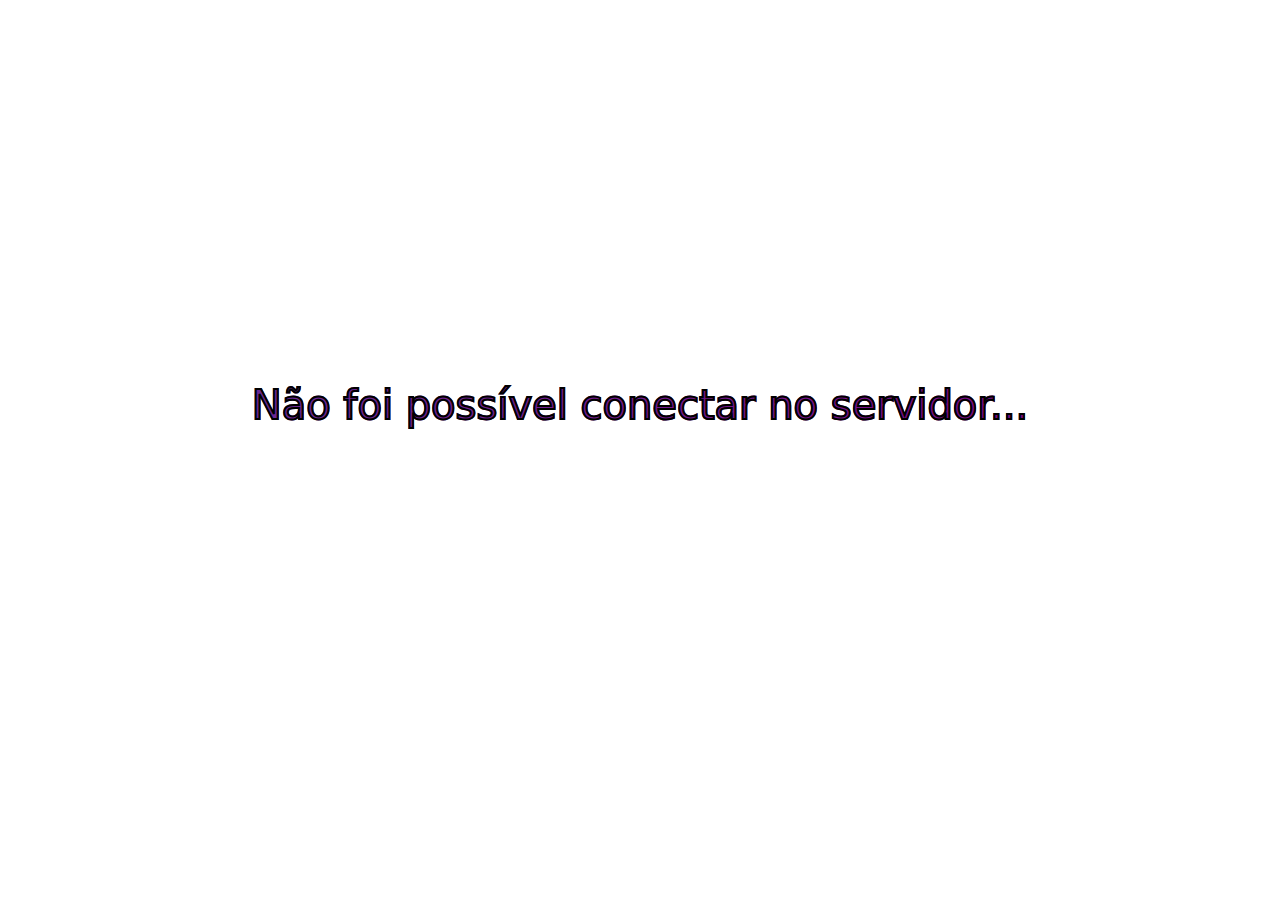
==== ESPy_Web/errorConexao.html @ ef25aa2e "alteração no código." ====
<!DOCTYPE html>
<html lang="pt-br">

<head>
    <meta charset="UTF-8">
    <meta http-equiv="X-UA-Compatible" content="IE=edge">
    <meta name="viewport" content="width=device-width, initial-scale=1.0">
    <link rel="icon" type="imagem/png" href="../ESPy_Web/assents/imagens/Logo_.png" />

    <title>ESPy</title>

    <link href="css/bootstrap.min.css" rel="stylesheet" type="text/css" />
    <link href="css/style.css" rel="stylesheet" type="text/css" />
    <script type="text/javascript" src="js/jquery-3.6.0.min.js"></script>
    <script type="text/javascript" src="js/bootstrap.min.js"></script>
    <script type="text/javascript" src="js/funcoes.js"></script>
</head>

<body>


    <div id="divBemVindoUsuario" class="container-fluid">
        Não foi possível conectar no servidor...</br>
    </div>
</body>

</html>
---- ESPy_Web/css/style.css ----
/*  */

/*  */

/*  */

/* GERAL */

/*  */

/*  */

/*  */

textarea:focus, input:focus, select:focus, button:focus, *:focus {
    box-shadow: 0 0 0 0;
    border: 0 none;
    outline: 0;
}

/* Inputs */

.form-control {
    border-radius: 15px;
}

.form-control:focus {
    transition: 200ms;
    box-shadow: 0px 0px 0px 0px rgb(74, 20, 140);
    border-color: rgb(74, 20, 140);
}

/* Links */

a {
    color: grey;
}

/*  */

/*  */

/*  */

/* Formulario de LOGIN */

/*  */

/*  */

/*  */

#ContainerLoginCentro {
    margin-top: 10%;
    padding: 1%;
    background-color: rgba(128, 128, 128, 0.060);
    border-top-right-radius: 15px;
    border-bottom-left-radius: 15px;
}

/* Div link e modal esqueci minha senha */

#DivLinkRecoverPass {
    text-align: end;
    color: grey;
}

#BtnRecoverPass {
    width: 200px;
    color: rgb(74, 20, 140);
    background-color: white;
    border-color: rgb(74, 20, 140);
    border-radius: 15px;
}

#BtnRecoverPass:hover {
    transition: 200ms;
    color: white;
    background-color: rgb(74, 20, 140);
    border-color: white;
}

#BtnCancelarRecoverPass {
    width: 100px;
    color: black;
    background-color: white;
    border: none;
}

#BtnCancelarRecoverPass:hover, #BtnCancelarRecoverPass:focus {
    transition: 200ms;
    border: 2px solid rgba(128, 128, 128, 0.26);
}

/* Link cadastre-se dentro do modal */

#linkCadastroRecoverPass {
    color: grey;
    font-size: 12px;
}

/* Div e link Cadastre-se */

#DivLinkPageCadastro {
    text-align: center;
    color: grey;
}

#LinkPageCadastro:focus, #LinkPageCadastro:hover {
    color: rgba(0, 0, 0, 0.746);
}

/* Botao de login */

#BtnLogin {
    width: 10vw;
    color: rgb(74, 20, 140);
    background-color: white;
    border-color: rgb(74, 20, 140);
    border-radius: 15px;
    margin: 1px;
}

#BtnLogin:hover {
    transition: 200ms;
    color: white;
    background-color: rgba(74, 20, 140, 0.781);
    border-color: white;
}

/*  */

/*  */

/*  */

/* Formulario de CADASTRO */

/*  */

/*  */

/*  */

#ContainerCadastroCentro {
    padding: 1%;
    background-color: rgba(128, 128, 128, 0.060);
    border-top-right-radius: 15px;
    border-bottom-left-radius: 15px;
}

#SenhaCodastro {
    width: 50px;
}

/* DropDown dos estados */

#cidade {
    border-top-left-radius: 0px;
    border-bottom-left-radius: 0px;
}

#UF {
    transition: 1s;
    height: 36px;
    margin-top: 25px;
    background-color: rgba(128, 128, 128, 0.342);
    border-color: rgba(128, 128, 128, 0.342);
}

#UF:focus {
    height: 36px;
    margin-top: 25px;
    background-color: rgb(255, 255, 255);
    border-color: rgba(128, 128, 128, 0.342);
}

/*  */

/*  */

/*  */

/* TELA INICIAL USUARIO */

/*  */

/*  */

/*  */

#divBemVindoUsuario {
    width: 100vw;
    height: 90vh;
    display: flex;
    flex-direction: row;
    justify-content: center;
    align-items: center;
    font-size: 40px;
    -webkit-text-stroke-width: 2px;
    background-image: linear-gradient(to right, rebeccapurple, purple);
    color: black;
    background-clip: text;
    -webkit-background-clip: text;
    /* Adicionado: */
    -webkit-text-fill-color: transparent;
}

/*  */

/*  */

/*  */

/* TELA CAIXAS DE COLETA */

/*  */

/*  */

/*  */

#CaixaColeta {
    position: absolute;
    right: 0;
    bottom: 0;
    margin: 1%;
}

#ModalNovaCaixa {
    margin: 0 auto;
    width: 70%;
}

#txtCaixaColeta {
    font-size: 20px;
}

#btnModalNovaCaixa {
    font-size: 15px;
    width: 10vw;
    color: rgb(74, 20, 140);
    background-color: white;
    border-color: rgb(74, 20, 140);
    border-radius: 15px;
}

#btnModalNovaCaixa:hover {
    cursor: pointer;
    transition: 200ms;
    color: white;
    background-color: rgba(74, 20, 140, 0.781);
    border-color: white;
}

#btnCaixaColeta {
    width: 10vw;
    height: 2vw;
    color: rgb(74, 20, 140);
    background-color: white;
    border-color: rgb(74, 20, 140);
    border-radius: 15px;
    margin: 2px;
}

#btnCaixaColeta:hover {
    transition: 200ms;
    color: white;
    background-color: rgba(74, 20, 140, 0.781);
    border-color: white;
}

#divFiltroCadastroCaixasColeta {
    margin-top: 20px;
    border-radius: 15px;
    border: solid 1px rgba(128, 128, 128, 0.342);
    text-align: center;
}

#BtnFiltrarCaixasColeta {
    margin-left: 0;
    color: rgb(74, 20, 140);
    background-color: white;
    border-color: rgb(74, 20, 140);
    border-radius: 15px;
    color: white;
    background-color: rgba(74, 20, 140, 0.781);
    border-top-left-radius: 0px;
    border-bottom-left-radius: 0px;
}

#BtnAdicionarCaixasColeta {
    margin-left: 0;
    color: rgb(74, 20, 140);
    background-color: white;
    border-color: rgb(74, 20, 140);
    border-radius: 15px;
    color: white;
    background-color: rgba(74, 20, 140, 0.781);
    border-top-left-radius: 0px;
    border-bottom-left-radius: 0px;
}

#divCaixasColeta {
    text-align: center;
}


#nomeNovaCaixa {
    margin-top: 20px;
    border-radius: 15px;
    border: solid 1px rgba(128, 128, 128, 0.342);
    border-top-right-radius:  0px;
    border-bottom-right-radius: 0px;
}

#btnModalNovaCaixa {
    margin-left: 0;
    color: rgb(74, 20, 140);
    background-color: white;
    border-color: rgb(74, 20, 140);
    border-radius: 15px;
    color: white;
    background-color: rgba(74, 20, 140, 0.781);
    border-top-left-radius: 0px;
    border-bottom-left-radius: 0px;
}
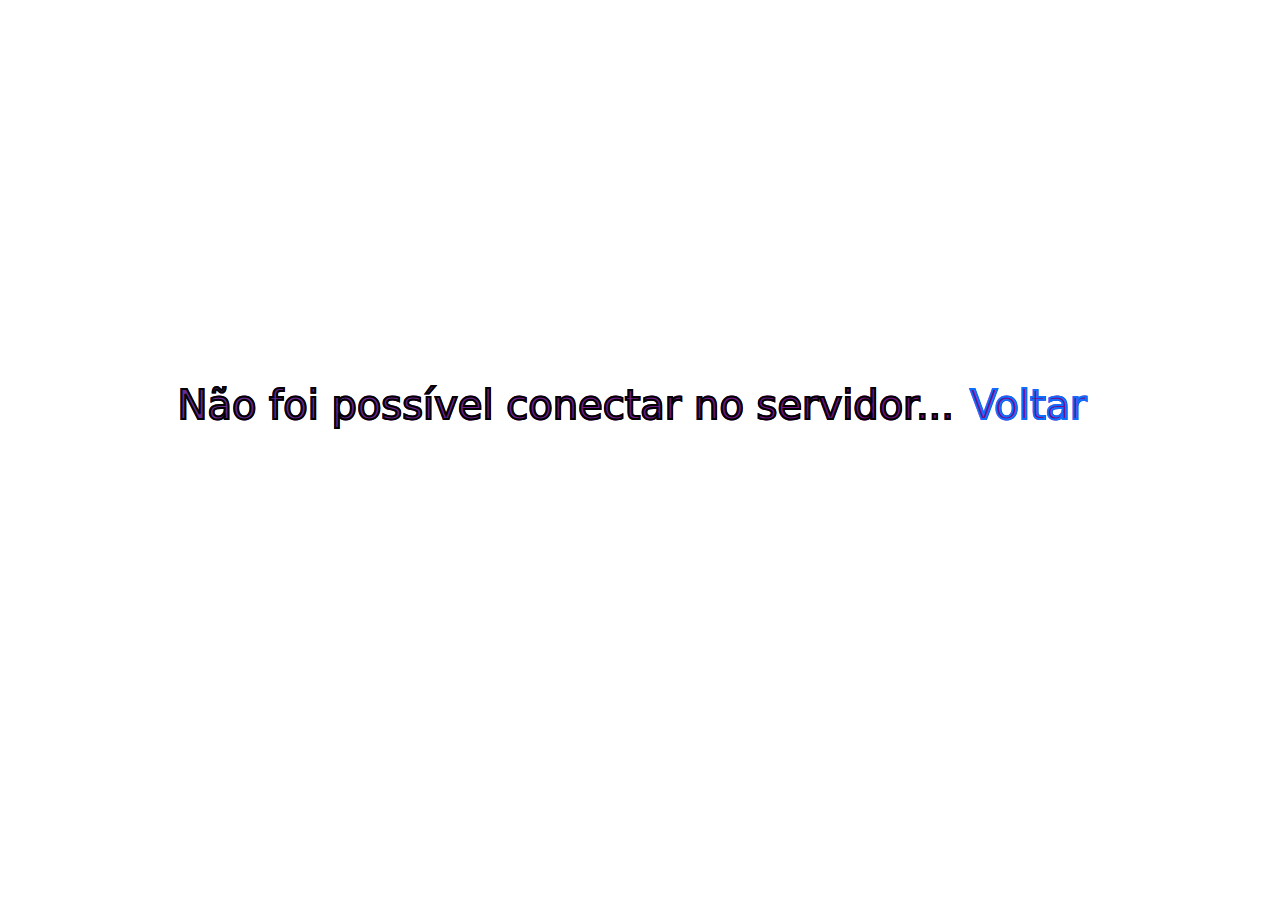
==== commit ee0526a5: "Alteração no código." ====
--- a/ESPy_Web/errorConexao.html
+++ b/ESPy_Web/errorConexao.html
@@ -21,6 +21,7 @@
 
     <div id="divBemVindoUsuario" class="container-fluid">
         Não foi possível conectar no servidor...</br>
+        <a class="nav-link" href="../ESPy_Web/index.php">Voltar</a>
     </div>
 </body>
 
--- a/ESPy_Web/css/style.css
+++ b/ESPy_Web/css/style.css
@@ -12,22 +12,23 @@
 
 /*  */
 
-textarea:focus, input:focus, select:focus, button:focus, *:focus {
-    box-shadow: 0 0 0 0;
-    border: 0 none;
+input[type=number]::-webkit-inner-spin-button,
+input[type=number]::-webkit-outer-spin-button {
+    -webkit-appearance: none;
+    margin: 0;
+}
+
+/* Inputs */
+
+.form-control {
+    border-radius: 15px;
+}
+
+.form-control:focus {
+    transition: 200ms;
+    box-shadow: 0px 0px 0px 0px rgb(74, 20, 140);
+    border-color: rgb(74, 20, 140);
     outline: 0;
-}
-
-/* Inputs */
-
-.form-control {
-    border-radius: 15px;
-}
-
-.form-control:focus {
-    transition: 200ms;
-    box-shadow: 0px 0px 0px 0px rgb(74, 20, 140);
-    border-color: rgb(74, 20, 140);
 }
 
 /* Links */
@@ -202,7 +203,6 @@
     color: black;
     background-clip: text;
     -webkit-background-clip: text;
-    /* Adicionado: */
     -webkit-text-fill-color: transparent;
 }
 
@@ -220,56 +220,28 @@
 
 /*  */
 
-#CaixaColeta {
-    position: absolute;
-    right: 0;
-    bottom: 0;
-    margin: 1%;
-}
-
-#ModalNovaCaixa {
-    margin: 0 auto;
-    width: 70%;
-}
-
-#txtCaixaColeta {
-    font-size: 20px;
-}
-
-#btnModalNovaCaixa {
-    font-size: 15px;
-    width: 10vw;
-    color: rgb(74, 20, 140);
-    background-color: white;
-    border-color: rgb(74, 20, 140);
-    border-radius: 15px;
-}
-
-#btnModalNovaCaixa:hover {
-    cursor: pointer;
+#btnCaixaColeta {
+    width: 200px;
+    color: rgb(74, 20, 140);
+    background-color: white;
+    border-color: rgb(74, 20, 140);
+    border-radius: 15px;
+    margin: 2px;
+    
+    display: inline-block;
+    white-space: nowrap;
+    overflow: hidden;
+    text-overflow: ellipsis;
+    direction: ltr;
+}
+
+#btnCaixaColeta:hover {
     transition: 200ms;
     color: white;
     background-color: rgba(74, 20, 140, 0.781);
     border-color: white;
 }
 
-#btnCaixaColeta {
-    width: 10vw;
-    height: 2vw;
-    color: rgb(74, 20, 140);
-    background-color: white;
-    border-color: rgb(74, 20, 140);
-    border-radius: 15px;
-    margin: 2px;
-}
-
-#btnCaixaColeta:hover {
-    transition: 200ms;
-    color: white;
-    background-color: rgba(74, 20, 140, 0.781);
-    border-color: white;
-}
-
 #divFiltroCadastroCaixasColeta {
     margin-top: 20px;
     border-radius: 15px;
@@ -277,7 +249,7 @@
     text-align: center;
 }
 
-#BtnFiltrarCaixasColeta {
+#btnCaixasColetaFiltoAdiciona {
     margin-left: 0;
     color: rgb(74, 20, 140);
     background-color: white;
@@ -289,39 +261,138 @@
     border-bottom-left-radius: 0px;
 }
 
-#BtnAdicionarCaixasColeta {
-    margin-left: 0;
-    color: rgb(74, 20, 140);
-    background-color: white;
-    border-color: rgb(74, 20, 140);
-    border-radius: 15px;
-    color: white;
-    background-color: rgba(74, 20, 140, 0.781);
-    border-top-left-radius: 0px;
-    border-bottom-left-radius: 0px;
-}
-
 #divCaixasColeta {
     text-align: center;
 }
 
-
-#nomeNovaCaixa {
-    margin-top: 20px;
-    border-radius: 15px;
-    border: solid 1px rgba(128, 128, 128, 0.342);
-    border-top-right-radius:  0px;
-    border-bottom-right-radius: 0px;
-}
-
-#btnModalNovaCaixa {
-    margin-left: 0;
-    color: rgb(74, 20, 140);
-    background-color: white;
-    border-color: rgb(74, 20, 140);
-    border-radius: 15px;
-    color: white;
-    background-color: rgba(74, 20, 140, 0.781);
-    border-top-left-radius: 0px;
-    border-bottom-left-radius: 0px;
+#txtAdicionarFiltrarCaixaColeta{
+    border-top-right-radius: 0;
+    border-bottom-right-radius:  0;
+}
+
+#btnOpcaoCaixaColeta{
+    border: 0 none;
+}
+
+/*  */
+
+/*  */
+
+/*  */
+
+/* MINHA EMPRESA */
+
+/*  */
+
+/*  */
+
+/*  */
+
+#ContainerMinhaEmpresaCentro{
+    padding: 1%;
+    background-color: rgba(128, 128, 128, 0.060);
+    border-top-right-radius: 15px;
+    border-bottom-left-radius: 15px;
+    width: 60vw;
+}
+
+#btnCadastrarEmpresa{
+    width: 500px;
+    color: rgb(74, 20, 140);
+    background-color: white;
+    border-color: rgb(74, 20, 140);
+    border-radius: 15px;
+    font-size: 25px;
+    margin: 5px;
+}
+
+#btnJuntarSeEmpresa{
+    width: 500px;
+    color: rgb(74, 20, 140);
+    background-color: white;
+    border-color: rgb(74, 20, 140);
+    font-size: 25px;
+    border-radius: 15px;
+    margin: 5px;
+}
+
+#numeroEmpresa{
+    width: 150px;
+}
+
+#ruaEmpresa{
+    width: 600px;
+}
+
+/*  */
+
+/*  */
+
+/*  */
+
+/* ENTRAR EMPRESA */
+
+/*  */
+
+/*  */
+
+/*  */
+
+#txtCodigoEntrarEmpresa{
+    height: 200px;
+    width: 100px;
+    font-size: 40px;
+    text-align: center;
+}
+
+#divCamposEntrarEmpresa{
+    width: 100vw;
+    height: 90vh;
+    display: flex;
+    flex-direction: row;
+    justify-content: center;
+    align-items: center;
+    font-size: 40px;
+    -webkit-text-stroke-width: 2px;
+}
+
+#txtEntrarEmpresa{
+    text-align: center;
+}
+
+#divBtnEntrarEmpresa{
+    text-align: center;
+}
+
+#btnEntrarEmpresa{
+    width: 10vw;
+    color: rgb(74, 20, 140);
+    background-color: white;
+    border-color: rgb(74, 20, 140);
+    border-radius: 15px;
+    margin: 1px;
+}
+
+/*  */
+
+/*  */
+
+/*  */
+
+/* MEU PERFIL */
+
+/*  */
+
+/*  */
+
+/*  */
+
+
+#ContainerMeuPerfilCentro{
+    margin-top: 1%;
+    width: 60vw;
+    padding: 1%;
+    background-color: rgba(128, 128, 128, 0.060);
+    border-top-right-radius: 15px;
+    border-bottom-left-radius: 15px;
 }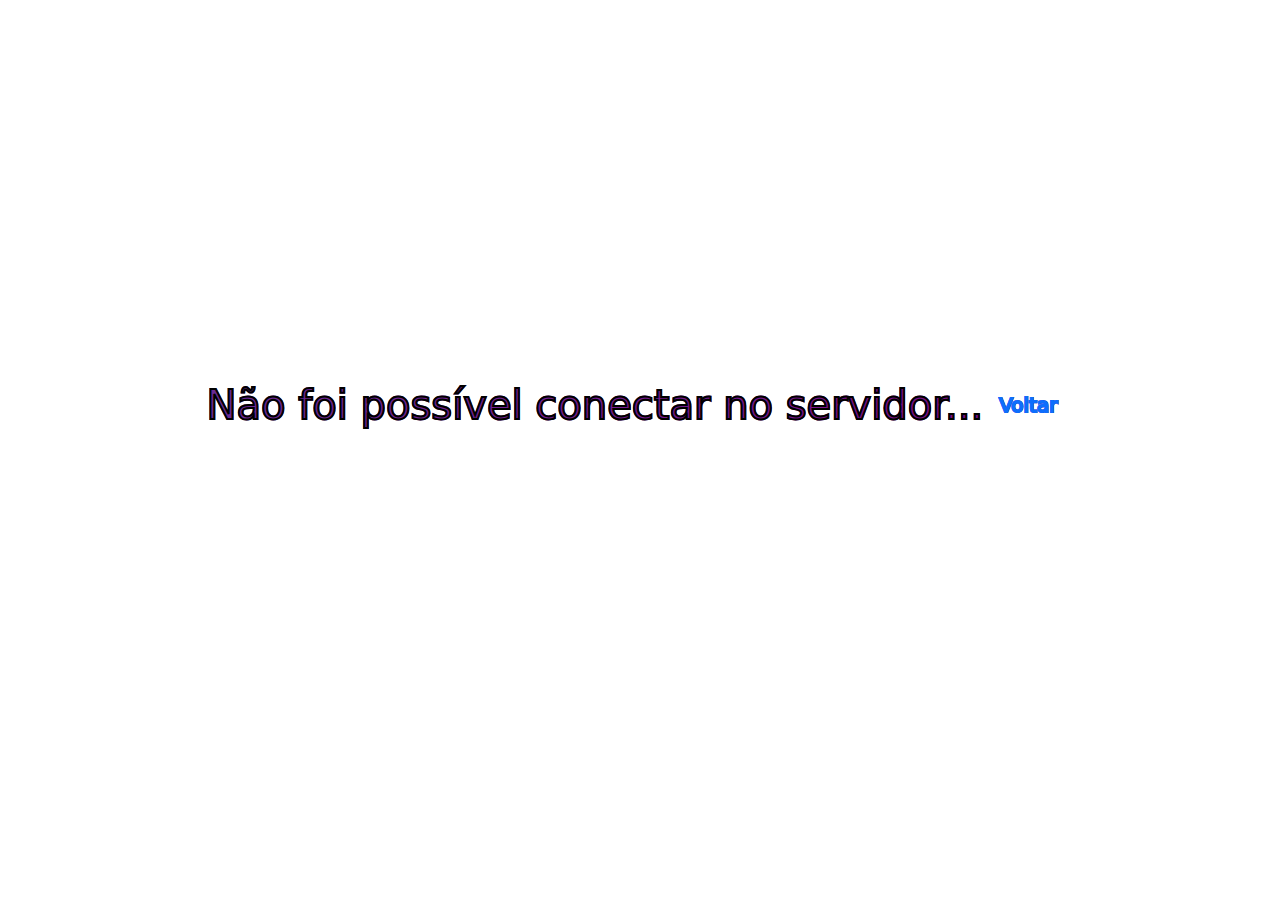
==== commit a15ac5cf: "Alteração no código." ====
--- a/ESPy_Web/errorConexao.html
+++ b/ESPy_Web/errorConexao.html
@@ -21,7 +21,7 @@
 
     <div id="divBemVindoUsuario" class="container-fluid">
         Não foi possível conectar no servidor...</br>
-        <a class="nav-link" href="../ESPy_Web/index.php">Voltar</a>
+        <a class="nav-link" href="../ESPy_Web/index.php" style="font-size: 20px;">Voltar</a>
     </div>
 </body>
 
--- a/ESPy_Web/css/style.css
+++ b/ESPy_Web/css/style.css
@@ -12,8 +12,7 @@
 
 /*  */
 
-input[type=number]::-webkit-inner-spin-button,
-input[type=number]::-webkit-outer-spin-button {
+input[type=number]::-webkit-inner-spin-button, input[type=number]::-webkit-outer-spin-button {
     -webkit-appearance: none;
     margin: 0;
 }
@@ -227,7 +226,6 @@
     border-color: rgb(74, 20, 140);
     border-radius: 15px;
     margin: 2px;
-    
     display: inline-block;
     white-space: nowrap;
     overflow: hidden;
@@ -265,12 +263,12 @@
     text-align: center;
 }
 
-#txtAdicionarFiltrarCaixaColeta{
+#txtAdicionarFiltrarCaixaColeta {
     border-top-right-radius: 0;
-    border-bottom-right-radius:  0;
-}
-
-#btnOpcaoCaixaColeta{
+    border-bottom-right-radius: 0;
+}
+
+#btnOpcaoCaixaColeta {
     border: 0 none;
 }
 
@@ -288,7 +286,7 @@
 
 /*  */
 
-#ContainerMinhaEmpresaCentro{
+#ContainerMinhaEmpresaCentro {
     padding: 1%;
     background-color: rgba(128, 128, 128, 0.060);
     border-top-right-radius: 15px;
@@ -296,7 +294,7 @@
     width: 60vw;
 }
 
-#btnCadastrarEmpresa{
+#btnCadastrarEmpresa {
     width: 500px;
     color: rgb(74, 20, 140);
     background-color: white;
@@ -306,7 +304,7 @@
     margin: 5px;
 }
 
-#btnJuntarSeEmpresa{
+#btnJuntarSeEmpresa {
     width: 500px;
     color: rgb(74, 20, 140);
     background-color: white;
@@ -316,11 +314,11 @@
     margin: 5px;
 }
 
-#numeroEmpresa{
+#numeroEmpresa {
     width: 150px;
 }
 
-#ruaEmpresa{
+#ruaEmpresa {
     width: 600px;
 }
 
@@ -338,14 +336,14 @@
 
 /*  */
 
-#txtCodigoEntrarEmpresa{
+#txtCodigoEntrarEmpresa {
     height: 200px;
     width: 100px;
     font-size: 40px;
     text-align: center;
 }
 
-#divCamposEntrarEmpresa{
+#divCamposEntrarEmpresa {
     width: 100vw;
     height: 90vh;
     display: flex;
@@ -356,15 +354,15 @@
     -webkit-text-stroke-width: 2px;
 }
 
-#txtEntrarEmpresa{
-    text-align: center;
-}
-
-#divBtnEntrarEmpresa{
-    text-align: center;
-}
-
-#btnEntrarEmpresa{
+#txtEntrarEmpresa {
+    text-align: center;
+}
+
+#divBtnEntrarEmpresa {
+    text-align: center;
+}
+
+#btnEntrarEmpresa {
     width: 10vw;
     color: rgb(74, 20, 140);
     background-color: white;
@@ -387,12 +385,77 @@
 
 /*  */
 
-
-#ContainerMeuPerfilCentro{
+#ContainerMeuPerfilCentro {
     margin-top: 1%;
     width: 60vw;
     padding: 1%;
     background-color: rgba(128, 128, 128, 0.060);
     border-top-right-radius: 15px;
     border-bottom-left-radius: 15px;
+}
+
+/*  */
+
+/*  */
+
+/*  */
+
+/* GRAFICOS */
+
+/*  */
+
+/*  */
+
+/*  */
+
+#btnMudarTipoGrafico {
+    position: fixed;
+    width: 60px;
+    height: 60px;
+    bottom: 40px;
+    right: 40px;
+    background-color: rgb(74, 20, 140);
+    color: white;
+    text-align: center;
+    box-shadow: 1px 1px 2px;;
+    z-index: 1000;
+    border-radius: 25px;
+    padding: 0;
+}
+
+#iconBarCharts{
+    font-size: 40px;
+    margin-top: 6px;
+}
+
+#IDK {
+    height: 500px;
+}
+
+#DHT11_Temperatura {
+    height: 500px;
+}
+
+#DHT11_Umidade {
+    height: 500px;
+}
+
+#BMP180_Temperatura {
+    height: 500px;
+}
+
+#BMP180_PressaoATM {
+    height: 500px;
+}
+
+#MICS6814_CO {
+    height: 500px;
+}
+
+#MICS6814_NO2 {
+    height: 500px;
+}
+
+#MICS6814_NH3 {
+    height: 500px;
 }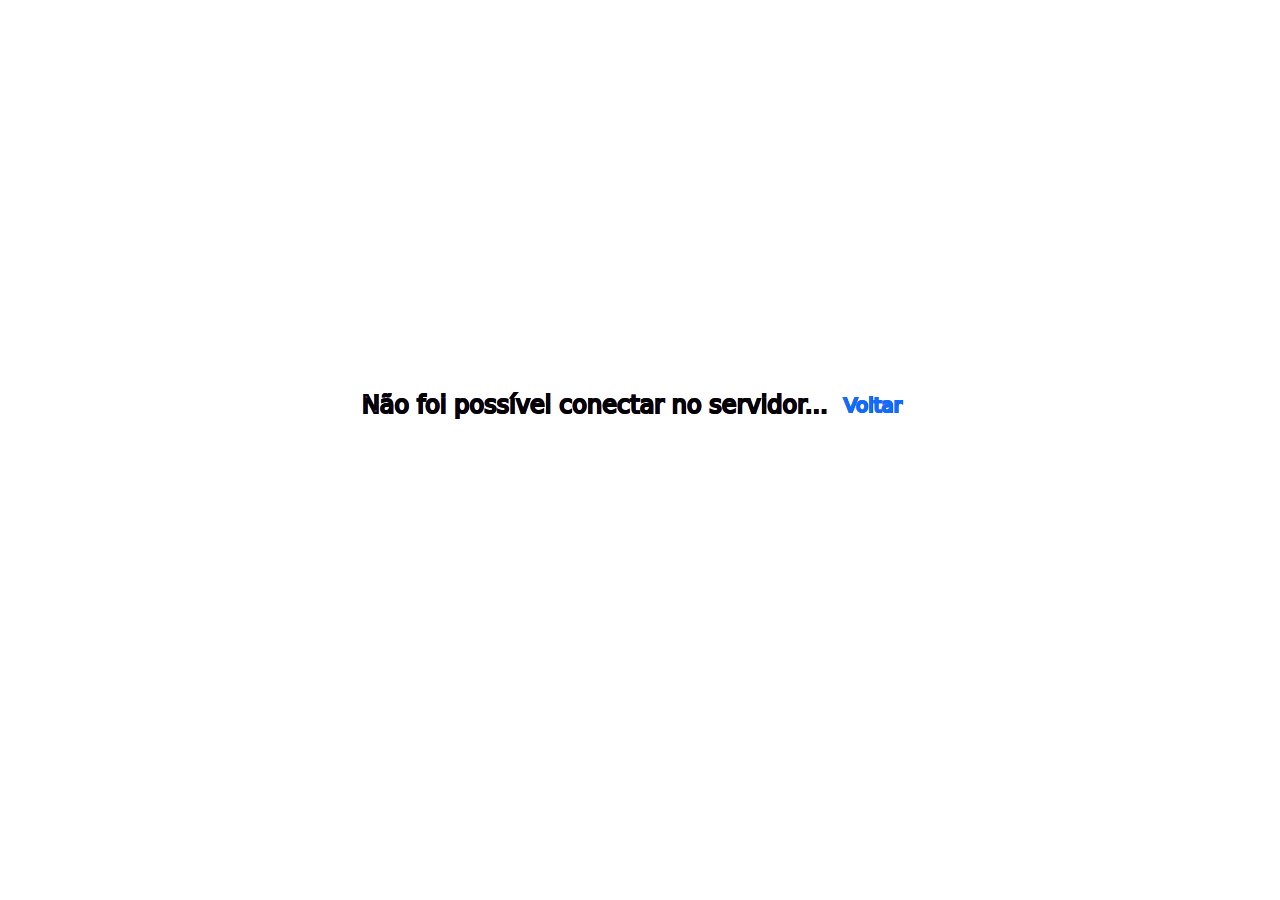
==== commit 97c983ab: "alteração no código." ====
--- a/ESPy_Web/errorConexao.html
+++ b/ESPy_Web/errorConexao.html
@@ -21,7 +21,7 @@
 
     <div id="divBemVindoUsuario" class="container-fluid">
         Não foi possível conectar no servidor...</br>
-        <a class="nav-link" href="../ESPy_Web/index.php" style="font-size: 20px;">Voltar</a>
+        <a class="nav-link" href="../index.php" style="font-size: 20px;">Voltar</a>
     </div>
 </body>
 
--- a/ESPy_Web/css/style.css
+++ b/ESPy_Web/css/style.css
@@ -17,6 +17,8 @@
     margin: 0;
 }
 
+
+
 /* Inputs */
 
 .form-control {
@@ -51,11 +53,15 @@
 /*  */
 
 #ContainerLoginCentro {
+    width: 40%;
     margin-top: 10%;
     padding: 1%;
     background-color: rgba(128, 128, 128, 0.060);
     border-top-right-radius: 15px;
     border-bottom-left-radius: 15px;
+    font-size: 0.875em;
+    display: block;
+    min-width: 300px;
 }
 
 /* Div link e modal esqueci minha senha */
@@ -113,12 +119,16 @@
 /* Botao de login */
 
 #BtnLogin {
-    width: 10vw;
     color: rgb(74, 20, 140);
     background-color: white;
     border-color: rgb(74, 20, 140);
     border-radius: 15px;
     margin: 1px;
+    font-size: 0.875em;
+    display: block;
+    left: -60px;
+    margin-top: 35px;
+    width: 100%;
 }
 
 #BtnLogin:hover {
@@ -147,6 +157,9 @@
     background-color: rgba(128, 128, 128, 0.060);
     border-top-right-radius: 15px;
     border-bottom-left-radius: 15px;
+    font-size: 0.875em;
+    display: block;
+    min-width: 300px;
 }
 
 #SenhaCodastro {
@@ -203,6 +216,8 @@
     background-clip: text;
     -webkit-background-clip: text;
     -webkit-text-fill-color: transparent;
+    font-size: 1.5em;
+    
 }
 
 /*  */
@@ -314,13 +329,6 @@
     margin: 5px;
 }
 
-#numeroEmpresa {
-    width: 150px;
-}
-
-#ruaEmpresa {
-    width: 600px;
-}
 
 /*  */
 
@@ -417,13 +425,14 @@
     background-color: rgb(74, 20, 140);
     color: white;
     text-align: center;
-    box-shadow: 1px 1px 2px;;
+    box-shadow: 1px 1px 2px;
+    ;
     z-index: 1000;
     border-radius: 25px;
     padding: 0;
 }
 
-#iconBarCharts{
+#iconBarCharts {
     font-size: 40px;
     margin-top: 6px;
 }
